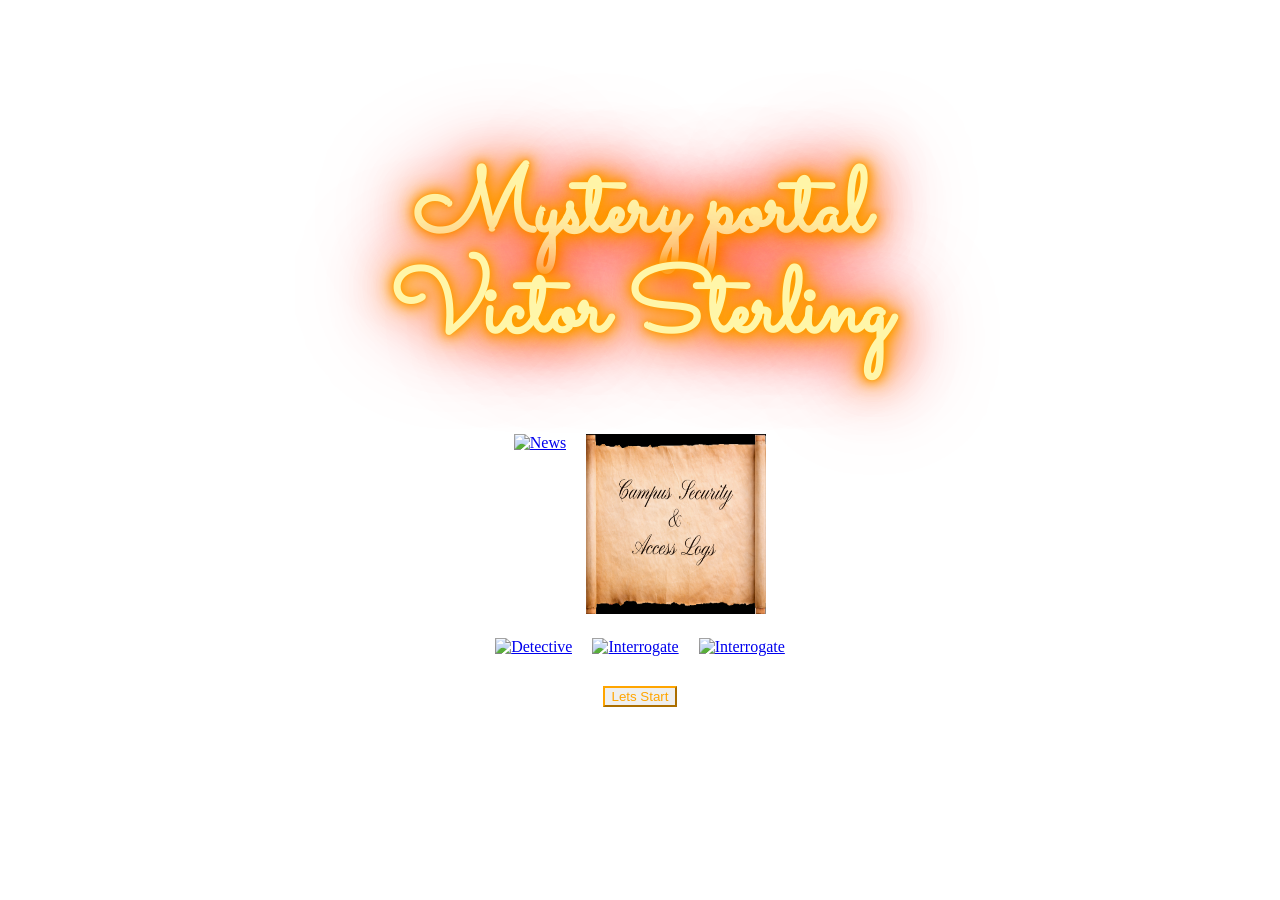
==== index.html @ 4ff295e7 "Update index.html" ====
<!DOCTYPE html>
<html lang="en">
<head>
    <link rel="stylesheet" type="text/css" href="rain.css">
    <style>
        body {
            display: flex;
            flex-direction: column;
            align-items: center;
            justify-content: center;
            height: 90vh;
            margin: 0;
        }

        .button-container {
            display: flex;
        }

        .button-container:first-child {
            margin-bottom: 10px;
        }

        .image-button {
            display: inline-block;
            margin: 10px;
            cursor: pointer;
        }

        .normal-button {
            margin-top: 20px;
    
        }

        /* Blue */
.info {
  border-color: orange;
  color: orange;

}

.info:hover {
  background: orange;
  color: white;
}
   
        
    </style>
    <meta charset="UTF-8">
    <meta name="viewport" content="width=device-width, initial-scale=1.0">
    <title> Mystery Portal</title>
</head>
<body>
    <h1> Mystery portal<br>Victor Sterling</h1>
    
    <div class="button-container">
        <a href="newspaper.png" target="_blank" class="image-button">
            <img src="news.png" alt="News" width="180" height="180"> <!-- Specify the size here -->
        </a>
        <a href="security_access_logs.html" target="_blank" class="image-button">
            <img src="security.png" alt="Will" width="180" height="180"> <!-- Specify the size here -->
        </a>
    </div>

    <div class="button-container">
        <a href="investigator_notes.html" target="_blank" class="image-button">
            <img src="detective.png" alt="Detective" width="180" height="200"> 
        </a>
        <a href="confidential_confessions.html" target="_blank" class="image-button">
            <img src="interrogate.png" alt="Interrogate"  width="180" height="200">
        </a>
        <a href="Autopsy_report.html" target="_blank" class="image-button">
            <img src="report.png" alt="Interrogate"  width="180" height="200">
        </a>
    </div>

    <!-- Password Protected Button -->
    <button class="info normal-button" onclick="checkPassword()">
        Lets Start
    </button>

    <script>
        function checkPassword() {
            var password = prompt("Enter Password:");

            if (password === "lsabella cruz") {
                window.location.href = "mystery.html";
            } else {
                alert("Incorrect Password!");
            }
        }
    </script>
</body>
</html>
---- rain.css ----
@import url("https://fonts.googleapis.com/css?family=Sacramento&display=swap");

h1 {
  font-size: calc(10px + 9vh);
  line-height: calc(10px + 10vh);
  text-shadow: 0 0 2.5px #ffa500, 0 0 15px #ffa500, 0 0 20px #ffa500, 0 0 40px #ffa500, 0 0 60px #ff0000, 0 0 10px #ff8d00, 0 0 98px #ff0000;
    color: #fff6a9;
  font-family: "Sacramento", cursive;
  text-align: center;
  animation: blink 12s infinite;
  -webkit-animation: blink 12s infinite;
}

body {
    background-image: url('mansion1.jpeg');
    background-size: cover;
    background-repeat: no-repeat;
    background-attachment: fixed;
    background-position: center;
    margin: 0;
    padding: 0;
    height: 100vh;
    display: flex;
    justify-content: center;
    align-items: flex-start;
}

@-webkit-keyframes blink {
  20%,
  24%,
  55% {
    color: #111;
    text-shadow: none;
  }

  0%,
  19%,
  21%,
  23%,
  25%,
  54%,
  56%,
  100% {
/*     color: #fccaff;
    text-shadow: 0 0 5px #f562ff, 0 0 15px #f562ff, 0 0 25px #f562ff,
      0 0 20px #f562ff, 0 0 30px #890092, 0 0 80px #890092, 0 0 80px #890092; */
  text-shadow: 0 0 5px #ffa500, 0 0 15px #ffa500, 0 0 20px #ffa500, 0 0 40px #ffa500, 0 0 60px #ff0000, 0 0 10px #ff8d00, 0 0 98px #ff0000;
    color: #fff6a9;
  }
}

@keyframes blink {
  20%,
  24%,
  55% {
    color: #111;
    text-shadow: none;
  }

  0%,
  19%,
  21%,
  23%,
  25%,
  54%,
  56%,
  100% {
/*     color: #fccaff;
    text-shadow: 0 0 5px #f562ff, 0 0 15px #f562ff, 0 0 25px #f562ff,
      0 0 20px #f562ff, 0 0 30px #890092, 0 0 80px #890092, 0 0 80px #890092; */
  text-shadow: 0 0 5px #ffa500, 0 0 15px #ffa500, 0 0 20px #ffa500, 0 0 40px #ffa500, 0 0 60px #ff0000, 0 0 10px #ff8d00, 0 0 98px #ff0000;
    color: #fff6a9;
  }

}
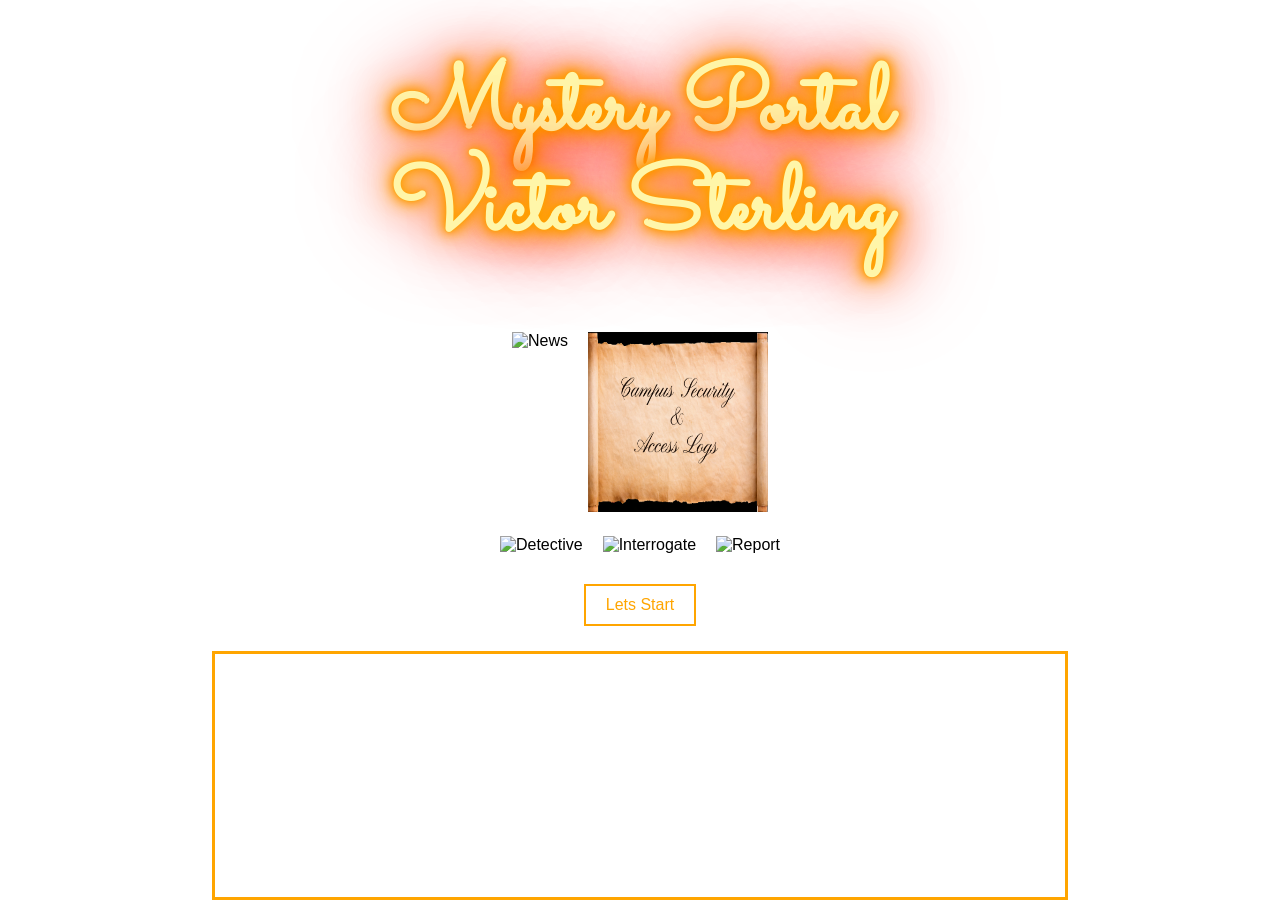
==== commit 6bd454c8: "Update index.html" ====
--- a/index.html
+++ b/index.html
@@ -1,102 +1,256 @@
 <!DOCTYPE html>
 <html lang="en">
+
 <head>
-    <link rel="stylesheet" type="text/css" href="rain.css">
-    <style>
-        body {
-            display: flex;
-            flex-direction: column;
-            align-items: center;
-            justify-content: center;
-            height: 90vh;
-            margin: 0;
-        }
-
-        .button-container {
-            display: flex;
-        }
-
-        .button-container:first-child {
-            margin-bottom: 10px;
-        }
-
-        .image-button {
-            display: inline-block;
-            margin: 10px;
-            cursor: pointer;
-        }
-
-        .normal-button {
-            margin-top: 20px;
-    
-        }
-
-        /* Blue */
-.info {
-  border-color: orange;
-  color: orange;
-
-}
-
-.info:hover {
-  background: orange;
-  color: white;
-}
-   
-        
-    </style>
-    <meta charset="UTF-8">
-    <meta name="viewport" content="width=device-width, initial-scale=1.0">
-    <title> Mystery Portal</title>
+
+<meta charset="UTF-8">
+<meta name="viewport" content="width=device-width, initial-scale=1.0">
+<title>Mystery Portal</title>
+
+<link rel="stylesheet" href="rain.css">
+
+<style>
+
+body{
+display:flex;
+flex-direction:column;
+align-items:center;
+justify-content:center;
+height:100vh;
+margin:0;
+font-family:Arial;
+}
+
+h1{
+text-align:center;
+}
+
+.button-container{
+display:flex;
+}
+
+.image-button{
+margin:10px;
+cursor:pointer;
+}
+
+.image-button img{
+width:180px;
+height:180px;
+}
+
+.normal-button{
+margin-top:20px;
+}
+
+.info{
+border:2px solid orange;
+color:orange;
+background:transparent;
+padding:10px 20px;
+font-size:16px;
+cursor:pointer;
+}
+
+.info:hover{
+background:orange;
+color:white;
+}
+
+#viewer{
+margin-top:25px;
+width:850px;
+height:500px;
+border:3px solid orange;
+}
+
+</style>
+
 </head>
+
+
 <body>
-    <h1> Mystery portal<br>Victor Sterling</h1>
-    
-    <div class="button-container">
-        <a href="newspaper.png" target="_blank" class="image-button">
-            <img src="news.png" alt="News" width="180" height="180"> <!-- Specify the size here -->
-        </a>
-        <a href="security_access_logs.html" target="_blank" class="image-button">
-            <img src="security.png" alt="Will" width="180" height="180"> <!-- Specify the size here -->
-        </a>
-    </div>
-
-    <div class="button-container">
-        <a href="investigator_notes.html" target="_blank" class="image-button">
-            <img src="detective.png" alt="Detective" width="180" height="200"> 
-        </a>
-        <a href="confidential_confessions.html" target="_blank" class="image-button">
-            <img src="interrogate.png" alt="Interrogate"  width="180" height="200">
-        </a>
-        <a href="Autopsy_report.html" target="_blank" class="image-button">
-            <img src="report.png" alt="Interrogate"  width="180" height="200">
-        </a>
-    </div>
-
-    <!-- Password Protected Button -->
-    <button class="info normal-button" onclick="checkPassword()">
-        Lets Start
-    </button>
-
-    <script>
-        function checkPassword() {
-            var password = prompt("Enter Password:");
-
-            if (password === "lsabella cruz") {
-                window.location.href = "mystery.html";
-            } else {
-                alert("Incorrect Password!");
-            }
-        }
-    </script>
+
+<h1>Mystery Portal<br>Victor Sterling</h1>
+
+
+<div class="button-container">
+
+<a onclick="openFile('newspaper.png')" class="image-button">
+<img src="news.png" alt="News">
+</a>
+
+<a onclick="openFile('security_access_logs.html')" class="image-button">
+<img src="security.png" alt="Security">
+</a>
+
+</div>
+
+
+
+<div class="button-container">
+
+<a onclick="openFile('investigator_notes.html')" class="image-button">
+<img src="detective.png" alt="Detective">
+</a>
+
+<a onclick="openFile('confidential_confessions.html')" class="image-button">
+<img src="interrogate.png" alt="Interrogate">
+</a>
+
+<a onclick="openFile('Autopsy_report.html')" class="image-button">
+<img src="report.png" alt="Report">
+</a>
+
+</div>
+
+
+
+<button class="info normal-button" onclick="startInvestigation()">
+Lets Start
+</button>
+
+
+<!-- Evidence Viewer -->
+<div id="viewer"></div>
+
+
+
+<script>
+
+
+/* OPEN FILE INSIDE PORTAL */
+
+function openFile(file){
+
+document.getElementById("viewer").innerHTML =
+'<iframe src="'+file+'" width="100%" height="100%" style="border:none;"></iframe>';
+
+}
+
+
+
+/* START INVESTIGATION */
+
+function startInvestigation(){
+
+startFullscreen();
+checkPassword();
+
+}
+
+
+
+/* FULLSCREEN MODE */
+
+function startFullscreen(){
+
+let elem=document.documentElement;
+
+if(elem.requestFullscreen){
+elem.requestFullscreen();
+}
+
+}
+
+
+
+/* PASSWORD CLUE SYSTEM */
+
+let messages=[
+"CLUE: Check the Security Logs carefully.",
+"HINT: The autopsy report reveals the real cause of death.",
+"NOTE: Someone altered the access logs before midnight."
+];
+
+let index=0;
+
+function checkPassword(){
+
+let message=messages[index];
+
+index++;
+
+if(index>=messages.length){
+index=0;
+}
+
+let password=prompt(message + "\n\nEnter Password:");
+
+if(password && password.trim().toLowerCase()==="4467"){
+
+window.location.href="mystery.html";
+
+}
+
+else{
+
+alert("Incorrect Password!");
+
+}
+
+}
+
+
+
+/* MESSAGE ROTATION EVERY 5 MINUTES */
+
+setInterval(function(){
+
+index++;
+
+if(index>=messages.length){
+index=0;
+}
+
+},300000);
+
+
+
+/* TAB SWITCH DETECTION */
+
+document.addEventListener("visibilitychange",function(){
+
+if(document.hidden){
+
+alert("SYSTEM ALERT: Investigation breach detected!");
+
+window.location.href="about:blank";
+
+}
+
+});
+
+
+
+/* DISABLE RIGHT CLICK */
+
+document.addEventListener("contextmenu",function(e){
+e.preventDefault();
+});
+
+
+
+/* BLOCK SOME KEYS */
+
+document.addEventListener("keydown",function(e){
+
+if(e.key==="F12"){
+e.preventDefault();
+}
+
+if(e.ctrlKey && e.shiftKey && e.key==="I"){
+e.preventDefault();
+}
+
+if(e.ctrlKey && e.key==="u"){
+e.preventDefault();
+}
+
+});
+
+</script>
+
 </body>
 </html>
 
-
-
-
-
-
-
-
-
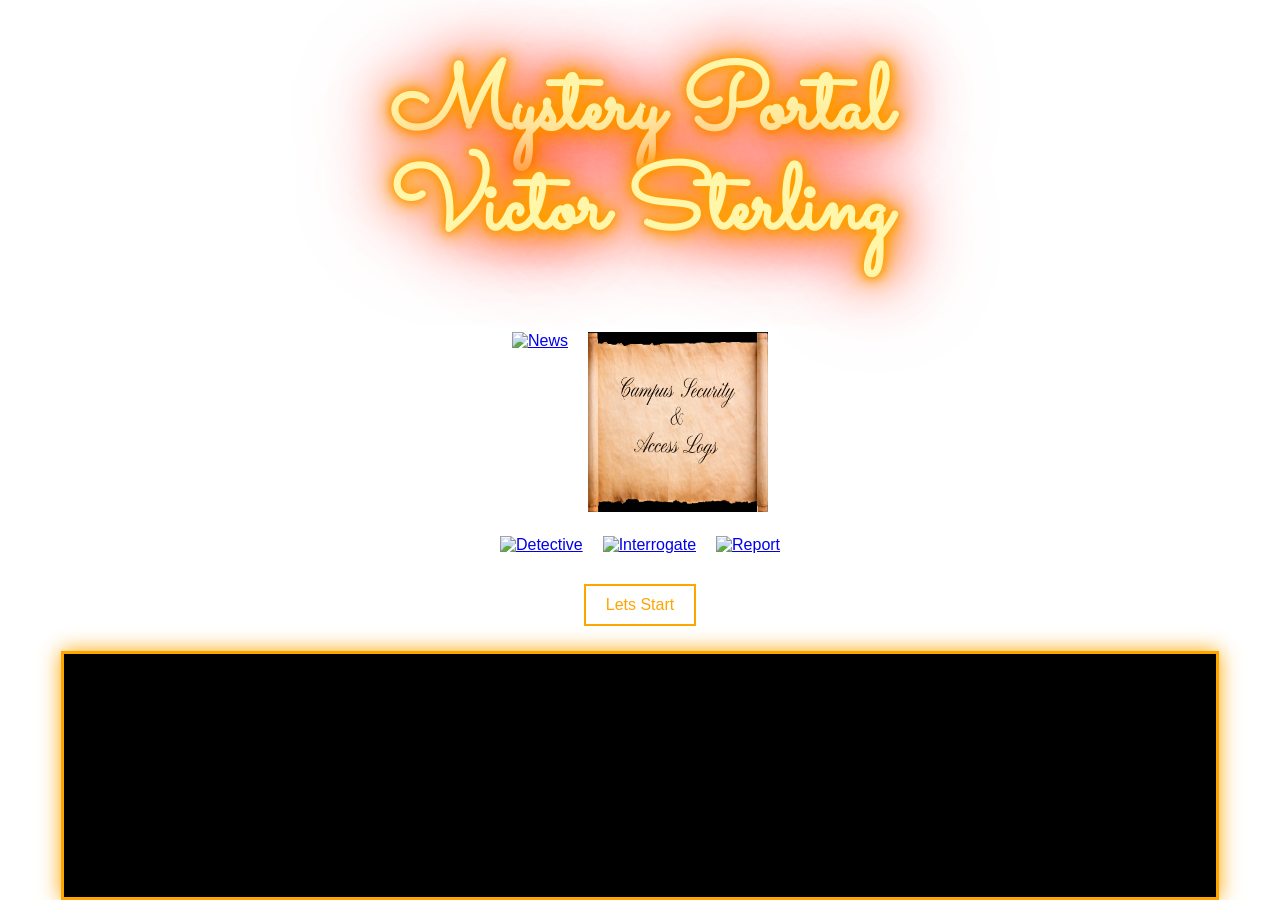
==== commit a33a442b: "Update index.html" ====
--- a/index.html
+++ b/index.html
@@ -59,9 +59,12 @@
 
 #viewer{
 margin-top:25px;
-width:850px;
-height:500px;
+width:90%;
+height:75vh;
 border:3px solid orange;
+overflow:auto;
+background:black;
+box-shadow:0 0 20px orange;
 }
 
 </style>
@@ -76,11 +79,11 @@
 
 <div class="button-container">
 
-<a onclick="openFile('newspaper.png')" class="image-button">
+<a href="#" onclick="openFile('newspaper.png'); return false;" class="image-button">
 <img src="news.png" alt="News">
 </a>
 
-<a onclick="openFile('security_access_logs.html')" class="image-button">
+<a href="#" onclick="openFile('security_access_logs.html'); return false;" class="image-button">
 <img src="security.png" alt="Security">
 </a>
 
@@ -90,15 +93,15 @@
 
 <div class="button-container">
 
-<a onclick="openFile('investigator_notes.html')" class="image-button">
+<a href="#" onclick="openFile('investigator_notes.html'); return false;" class="image-button">
 <img src="detective.png" alt="Detective">
 </a>
 
-<a onclick="openFile('confidential_confessions.html')" class="image-button">
+<a  href="#" onclick="openFile('confidential_confessions.html'); return false;" class="image-button">
 <img src="interrogate.png" alt="Interrogate">
 </a>
 
-<a onclick="openFile('Autopsy_report.html')" class="image-button">
+<a href="#" onclick="openFile('Autopsy_report.html'); return false;" class="image-button">
 <img src="report.png" alt="Report">
 </a>
 
@@ -124,7 +127,7 @@
 function openFile(file){
 
 document.getElementById("viewer").innerHTML =
-'<iframe src="'+file+'" width="100%" height="100%" style="border:none;"></iframe>';
+'<iframe src="'+file+'" style="width:100%;height:100%;border:none;"></iframe>';
 
 }
 
@@ -254,3 +257,5 @@
 </body>
 </html>
 
+
+
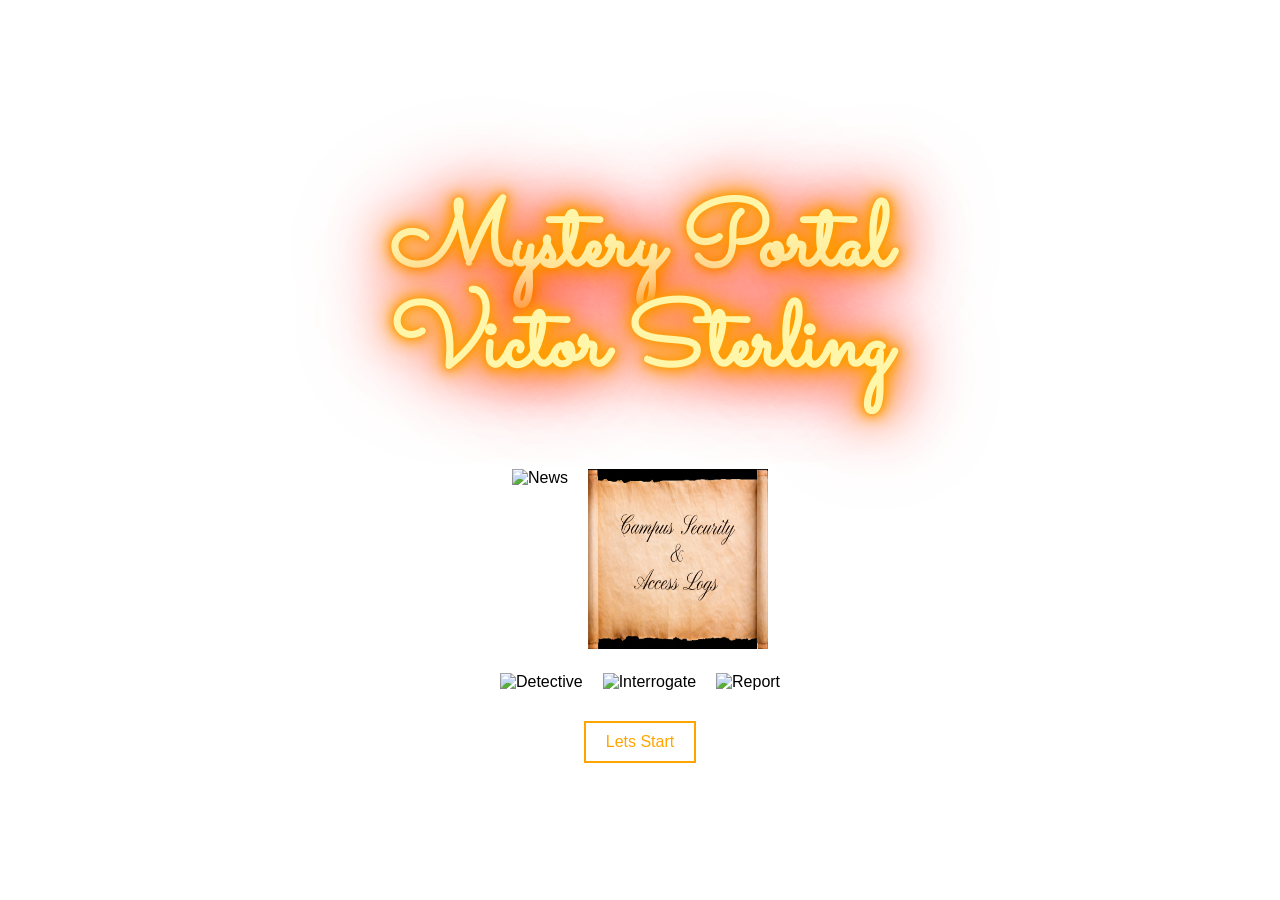
==== commit e516e7ef: "Update index.html" ====
--- a/index.html
+++ b/index.html
@@ -57,14 +57,27 @@
 color:white;
 }
 
+/* FULLSCREEN VIEWER */
+
 #viewer{
-margin-top:25px;
-width:90%;
-height:75vh;
-border:3px solid orange;
-overflow:auto;
+position:fixed;
+top:0;
+left:0;
+width:100%;
+height:100%;
 background:black;
-box-shadow:0 0 20px orange;
+z-index:999;
+display:none;
+}
+
+#closeViewer{
+position:absolute;
+top:15px;
+right:25px;
+font-size:30px;
+color:white;
+cursor:pointer;
+z-index:1000;
 }
 
 </style>
@@ -79,34 +92,32 @@
 
 <div class="button-container">
 
-<a href="#" onclick="openFile('newspaper.png'); return false;" class="image-button">
+<a onclick="openFile('newspaper.png')" class="image-button">
 <img src="news.png" alt="News">
 </a>
 
-<a href="#" onclick="openFile('security_access_logs.html'); return false;" class="image-button">
+<a onclick="openFile('security_access_logs.html')" class="image-button">
 <img src="security.png" alt="Security">
 </a>
 
 </div>
 
 
-
 <div class="button-container">
 
-<a href="#" onclick="openFile('investigator_notes.html'); return false;" class="image-button">
+<a onclick="openFile('investigator_notes.html')" class="image-button">
 <img src="detective.png" alt="Detective">
 </a>
 
-<a  href="#" onclick="openFile('confidential_confessions.html'); return false;" class="image-button">
+<a onclick="openFile('confidential_confessions.html')" class="image-button">
 <img src="interrogate.png" alt="Interrogate">
 </a>
 
-<a href="#" onclick="openFile('Autopsy_report.html'); return false;" class="image-button">
+<a onclick="openFile('Autopsy_report.html')" class="image-button">
 <img src="report.png" alt="Report">
 </a>
 
 </div>
-
 
 
 <button class="info normal-button" onclick="startInvestigation()">
@@ -115,22 +126,36 @@
 
 
 <!-- Evidence Viewer -->
-<div id="viewer"></div>
+<div id="viewer">
+
+<span id="closeViewer" onclick="closeViewer()">✖</span>
+
+</div>
 
 
 
 <script>
 
-
-/* OPEN FILE INSIDE PORTAL */
+/* OPEN FILE FULLSCREEN */
 
 function openFile(file){
 
-document.getElementById("viewer").innerHTML =
-'<iframe src="'+file+'" style="width:100%;height:100%;border:none;"></iframe>';
-
-}
-
+document.getElementById("viewer").style.display="block";
+
+document.getElementById("viewer").innerHTML +=
+'<iframe src="'+file+'" width="100%" height="100%" style="border:none;background:white;"></iframe>';
+
+}
+
+
+/* CLOSE VIEWER */
+
+function closeViewer(){
+
+document.getElementById("viewer").style.display="none";
+document.getElementById("viewer").innerHTML='<span id="closeViewer" onclick="closeViewer()">✖</span>';
+
+}
 
 
 /* START INVESTIGATION */
@@ -143,7 +168,6 @@
 }
 
 
-
 /* FULLSCREEN MODE */
 
 function startFullscreen(){
@@ -155,7 +179,6 @@
 }
 
 }
-
 
 
 /* PASSWORD CLUE SYSTEM */
@@ -180,9 +203,9 @@
 
 let password=prompt(message + "\n\nEnter Password:");
 
-if(password && password.trim().toLowerCase()==="4467"){
-
-window.location.href="mystery.html";
+if(password && password.trim().toLowerCase()==="isabella cruz"){
+
+window.location.replace("mystery.html");
 
 }
 
@@ -195,8 +218,7 @@
 }
 
 
-
-/* MESSAGE ROTATION EVERY 5 MINUTES */
+/* MESSAGE ROTATION */
 
 setInterval(function(){
 
@@ -209,7 +231,6 @@
 },300000);
 
 
-
 /* TAB SWITCH DETECTION */
 
 document.addEventListener("visibilitychange",function(){
@@ -225,7 +246,6 @@
 });
 
 
-
 /* DISABLE RIGHT CLICK */
 
 document.addEventListener("contextmenu",function(e){
@@ -233,8 +253,7 @@
 });
 
 
-
-/* BLOCK SOME KEYS */
+/* BLOCK INSPECT KEYS */
 
 document.addEventListener("keydown",function(e){
 
@@ -256,6 +275,3 @@
 
 </body>
 </html>
-
-
-
